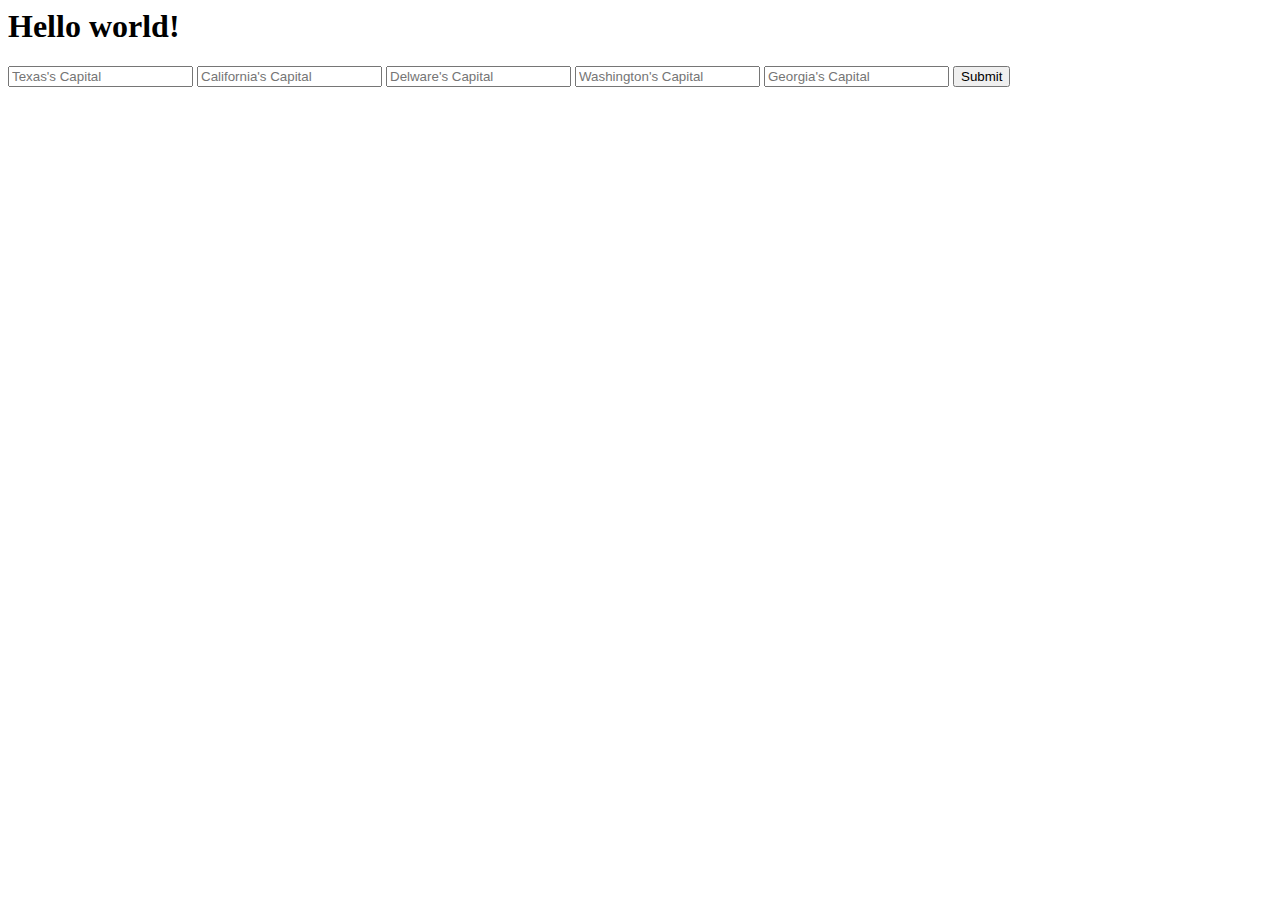
==== flask-template/templates/index.html @ 84e1dbe9 "test" ====
<!--
 Copyright 2021 Google LLC

 Licensed under the Apache License, Version 2.0 (the "License");
 you may not use this file except in compliance with the License.
 You may obtain a copy of the License at

      http://www.apache.org/licenses/LICENSE-2.0

 Unless required by applicable law or agreed to in writing, software
 distributed under the License is distributed on an "AS IS" BASIS,
 WITHOUT WARRANTIES OR CONDITIONS OF ANY KIND, either express or implied.
 See the License for the specific language governing permissions and
 limitations under the License.
-->

<html>
    <head>
        <title>Flask Template</title>
        <link rel="stylesheet" href="../static/css/style.css">
    </head>
    <body>
        <h1>Hello world!</h1>
        <form method="post" action="/results">
            <input type="text" name="Texas" placeholder="Texas's Capital"/>
            <input type="text" name="California" placeholder="California's Capital"/>
            <input type="text" name="Delware" placeholder="Delware's Capital"/>
            <input type="text" name="Washington" placeholder="Washington's Capital"/>
            <input type="text" name="Georgia" placeholder="Georgia's Capital"/>
            <input type="submit" value="Submit"/>
          </form>
        <!--<form>
            <input type="text" name="email" placeholder="Enter your email"/>
            
            <input type="submit" value="Submit"/>
        </form> -->
    </body>
</html>
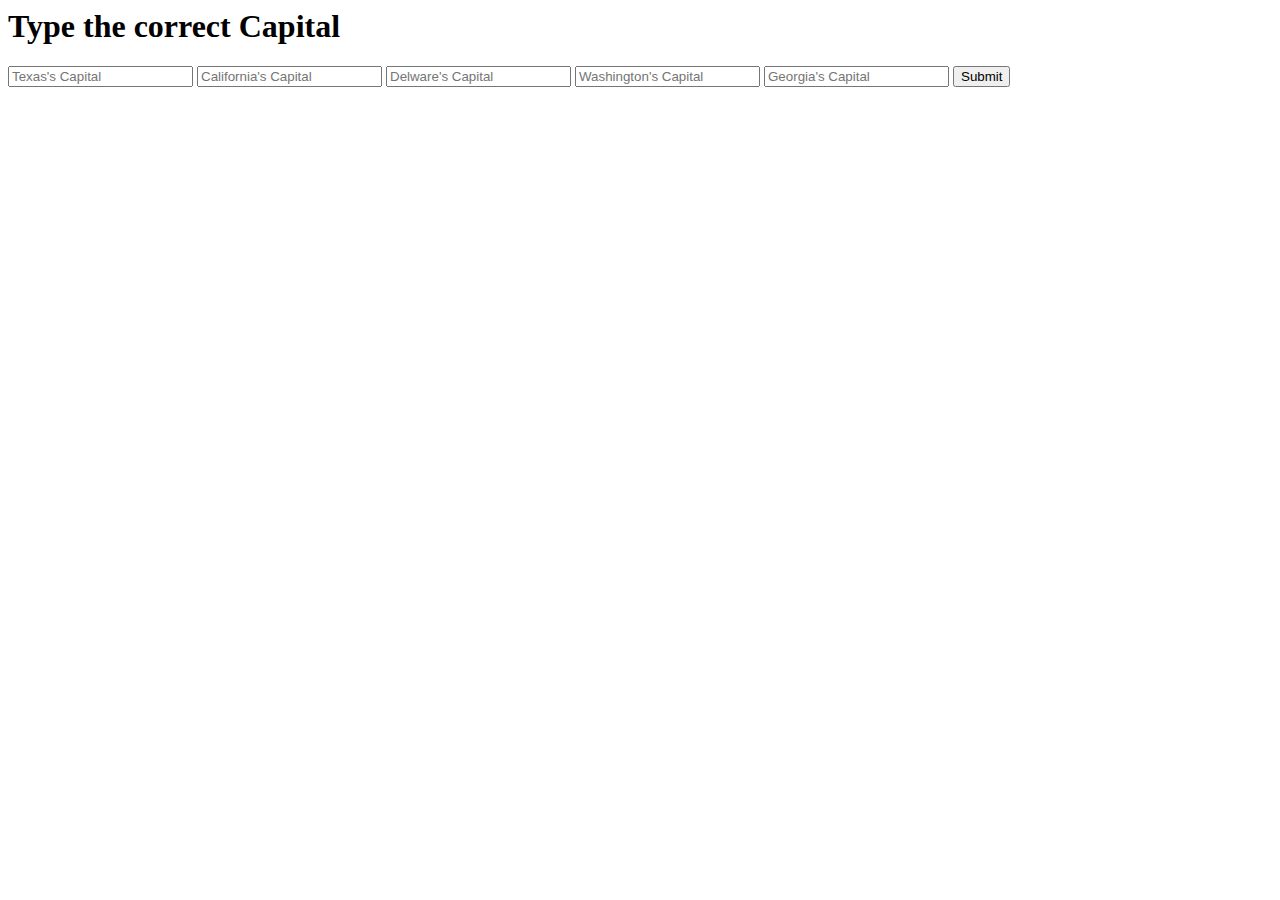
==== commit c7a058ce: "test1" ====
--- a/flask-template/templates/index.html
+++ b/flask-template/templates/index.html
@@ -20,7 +20,7 @@
         <link rel="stylesheet" href="../static/css/style.css">
     </head>
     <body>
-        <h1>Hello world!</h1>
+        <h1>Type the correct Capital</h1>
         <form method="post" action="/results">
             <input type="text" name="Texas" placeholder="Texas's Capital"/>
             <input type="text" name="California" placeholder="California's Capital"/>
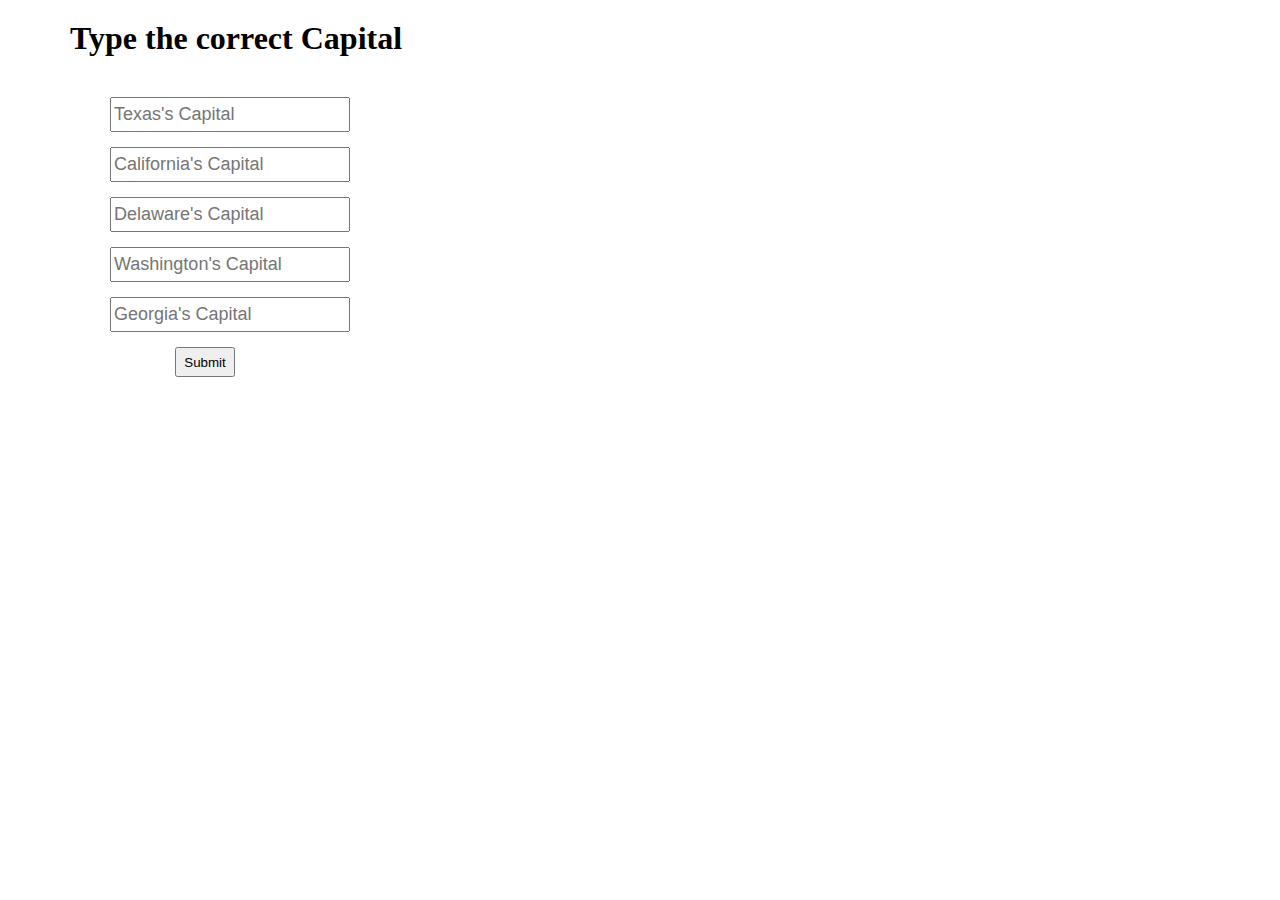
==== commit b169cc24: "linking css" ====
--- a/flask-template/templates/index.html
+++ b/flask-template/templates/index.html
@@ -22,17 +22,14 @@
     <body>
         <h1>Type the correct Capital</h1>
         <form method="post" action="/results">
-            <input type="text" name="Texas" placeholder="Texas's Capital"/>
-            <input type="text" name="California" placeholder="California's Capital"/>
-            <input type="text" name="Delware" placeholder="Delware's Capital"/>
-            <input type="text" name="Washington" placeholder="Washington's Capital"/>
-            <input type="text" name="Georgia" placeholder="Georgia's Capital"/>
-            <input type="submit" value="Submit"/>
+            <ul>
+                <li><input class="ques" type="text" name="Texas" placeholder="Texas's Capital"/></li>
+                <li><input class="ques" type="text" name="California" placeholder="California's Capital"/></li>
+                <li><input class="ques" type="text" name="Delaware" placeholder="Delaware's Capital"/></li>
+                <li><input class="ques" type="text" name="Washington" placeholder="Washington's Capital"/></li>
+                <li><input class="ques" type="text" name="Georgia" placeholder="Georgia's Capital"/></li>
+                <input id="btn" type="submit" value="Submit"/>
+            </ul>
           </form>
-        <!--<form>
-            <input type="text" name="email" placeholder="Enter your email"/>
-            
-            <input type="submit" value="Submit"/>
-        </form> -->
     </body>
 </html>
--- a/flask-template/static/css/style.css
+++ b/flask-template/static/css/style.css
@@ -0,0 +1,76 @@
+/**
+ * Copyright 2021 Google LLC
+ *
+ * Licensed under the Apache License, Version 2.0 (the "License");
+ * you may not use this file except in compliance with the License.
+ * You may obtain a copy of the License at
+ *
+ *      http://www.apache.org/licenses/LICENSE-2.0
+ *
+ * Unless required by applicable law or agreed to in writing, software
+ * distributed under the License is distributed on an "AS IS" BASIS,
+ * WITHOUT WARRANTIES OR CONDITIONS OF ANY KIND, either express or implied.
+ * See the License for the specific language governing permissions and
+ * limitations under the License.
+ */
+
+*{
+    margin:0;
+}
+h1{
+    margin: 20px 0 0 70px;
+}
+form, #answers{
+    margin: 40px 0 0 70px;
+}
+form ul li{
+    list-style: none;
+}
+.ques{
+    margin-bottom: 15px;
+    height: 35px;
+    font-size: 18px;
+}
+#btn{
+    position: relative;
+    margin-left: 65px;
+    height: 30px;
+    width: 60px;
+}
+#btn:hover{
+    background-color: green;
+    color: #fff;
+}
+.wrong{
+    border: 1px solid rgb(255,87,87); 
+    border-radius: 7px;
+    color: rgb(173,0,0); 
+    background-color: rgb(255,87,87);
+    width: 20%;
+}
+.correct{
+    border: 1px solid rgb(0,230,0); 
+    border-radius: 7px;
+    color: rgb(0,117,0); 
+    background-color: rgb(0,230,0);
+    width: 20%;
+}
+#wrap-ans{
+    display: flex;
+    justify-content: space-between;
+}
+#wrap-ans #rights{
+    margin-right: 54rem;
+}
+#answers p{
+    padding: 10px;
+    margin-bottom: 15px;
+    font-size: 18px; 
+}
+#scores p{
+    margin-left: 20px;
+    width: 30%;
+    padding: 10px 0;
+    text-align: center;
+    font-size: 25px;
+}
